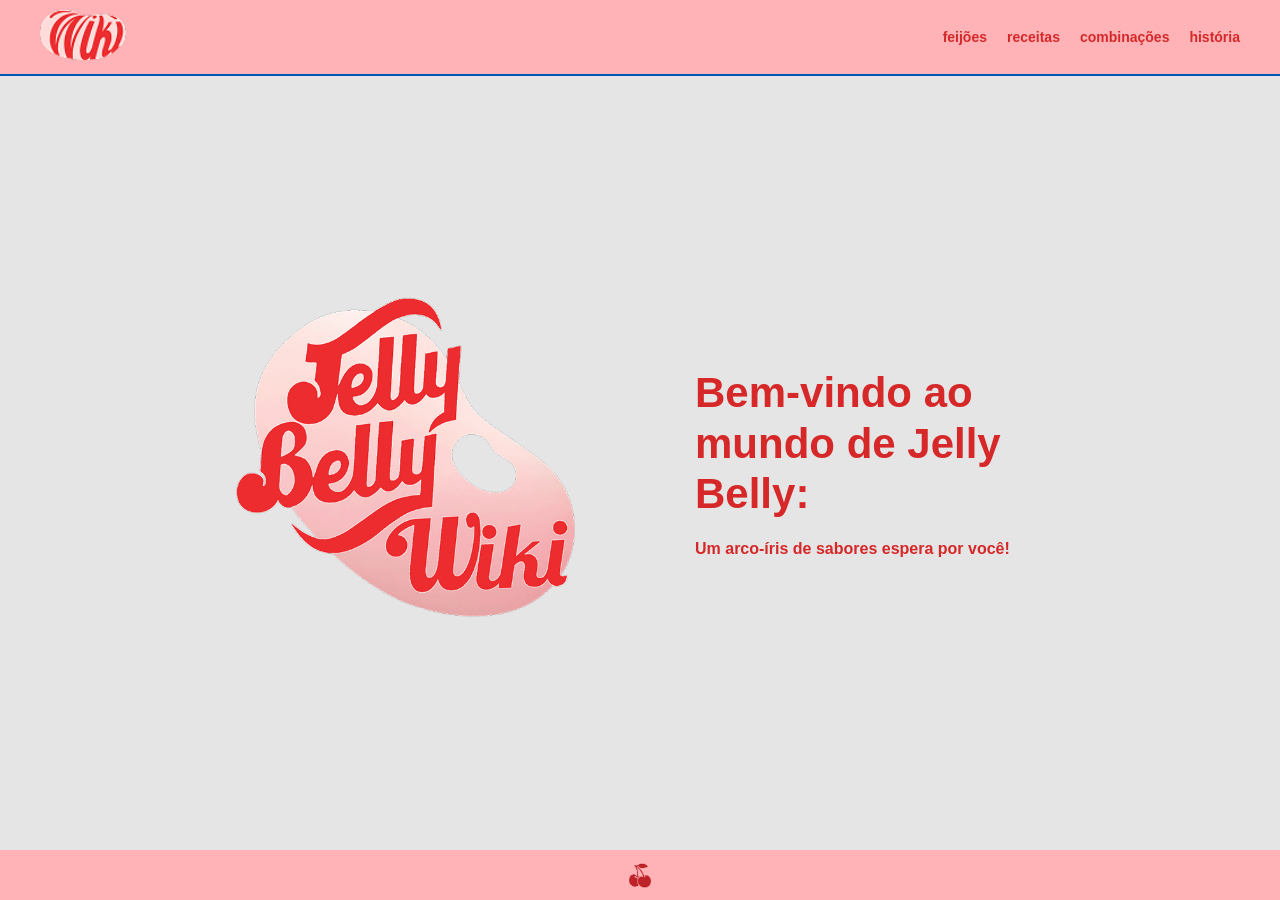
==== front-end/tela-inicial/index.html @ d639064e "iniciando criação das telas 1 e 2 no front end" ====
<!DOCTYPE html>
<html lang="pt-br">
<head>
    <meta charset="UTF-8">
    <meta name="viewport" content="width=device-width, initial-scale=1.0">
    <title>Jelly Belly Wiki - Home</title>
    <link rel="stylesheet" href="style.css">
</head>
<body>

    <!-- BARRA DE NAVEGAÇÃO SUPERIOR -->
    <header class="navbar">
        <div class="logo">
            <img src="../img/logo.png" alt="Jelly Belly Logo">
        </div>
        <nav class="menu">
            <a href="#">feijões</a>
            <a href="#">receitas</a>
            <a href="#">combinações</a>
            <a href="#">história</a>
        </nav>
    </header>

    <!-- CONTEÚDO PRINCIPAL (MEIO DA TELA) -->
    <main class="main-container">
        <div class="hero-image">
            <img src="../img/jellybelly.png" alt="Jelly Belly Wiki Logo Grande">
        </div>
        
        <div class="hero-text">
            <h1>Bem-vindo ao mundo de Jelly Belly:</h1>
            <p>Um arco-íris de sabores espera por você!</p>
        </div>
    </main>

    <!-- RODAPÉ (FOOTER) -->
    <footer class="footer">
        <img src="../img/cerejaLogo.png" alt="Cerejas" class="footer-icon">
    </footer>

</body>
</html>
---- front-end/tela-inicial/style.css ----
/* RESET PADRÃO: Limpa margens do navegador */
* {
    margin: 0;
    padding: 0;
    box-sizing: border-box;
    font-family: 'Arial', sans-serif;
}

body {
    background-color: #E5E5E5;
    min-height: 100vh;
    display: flex;
    flex-direction: column;
}

/* NAVBAR SUPERIOR */
.navbar {
    background-color: #FFB3B7;
    border-bottom: 2px solid #0056B3;
    display: flex;
    justify-content: space-between;
    align-items: center;
    padding: 10px 40px;
    min-height: 70px;
}

.navbar .logo img {
    height: 50px;
}

.navbar .menu {
    display: flex;
    flex-wrap: wrap;
    gap: 20px;
}

.navbar .menu a {
    text-decoration: none;
    color: #D62828;
    font-weight: bold;
    font-size: 14px;
    text-transform: lowercase;
}

/* CONTEÚDO CENTRAL */
.main-container {
    flex: 1;
    display: flex;
    align-items: center;
    justify-content: center;
    gap: 60px;
    padding: 40px;
}

.hero-image img {
    max-width: 450px;
    width: 100%;
    height: auto;
}

.hero-text {
    max-width: 400px;
}

.hero-text h1 {
    color: #D62828;
    font-size: 42px;
    line-height: 1.2;
    margin-bottom: 20px;
}

.hero-text p {
    color: #D62828;
    font-size: 16px;
    font-weight: bold;
}

/* RODAPÉ */
.footer {
    background-color: #FFB3B7;
    height: 50px;
    display: flex;
    justify-content: center;
    align-items: center;
}

.footer-icon {
    height: 25px;
}

/* ==========================================================================
   RESPONSIVIDADE (MEDIA QUERIES)
   ========================================================================== */

/* 📱 DISPOSITIVOS MÉDIOS E PEQUENOS (Tablets e Celulares Grandes - até 900px) */
@media (max-width: 900px) {
    .main-container {
        flex-direction: column; /* Joga o texto para baixo da imagem */
        gap: 30px;
        text-align: center; /* Centraliza os textos na tela */
        padding: 30px 20px;
    }

    .hero-image img {
        max-width: 350px; /* Reduz levemente a imagem no tablet */
    }

    .hero-text h1 {
        font-size: 34px; /* Diminui o título para não quebrar muitas linhas */
    }
}

/* 📱 DISPOSITIVOS MUITO PEQUENOS (Celulares - até 600px) */
@media (max-width: 600px) {
    .navbar {
        flex-direction: column; /* Logo fica em cima e menu embaixo */
        padding: 15px 10px;
        gap: 15px;
    }

    .navbar .menu {
        justify-content: center; /* Centraliza os links do menu no celular */
        gap: 15px;
    }

    .navbar .menu a {
        font-size: 13px; /* Diminui levemente a fonte do menu */
    }

    .hero-image img {
        max-width: 280px; /* Ajusta o tamanho do feijão para telas de celular */
    }

    .hero-text h1 {
        font-size: 28px;
    }
    
    .hero-text p {
        font-size: 14px;
    }
}
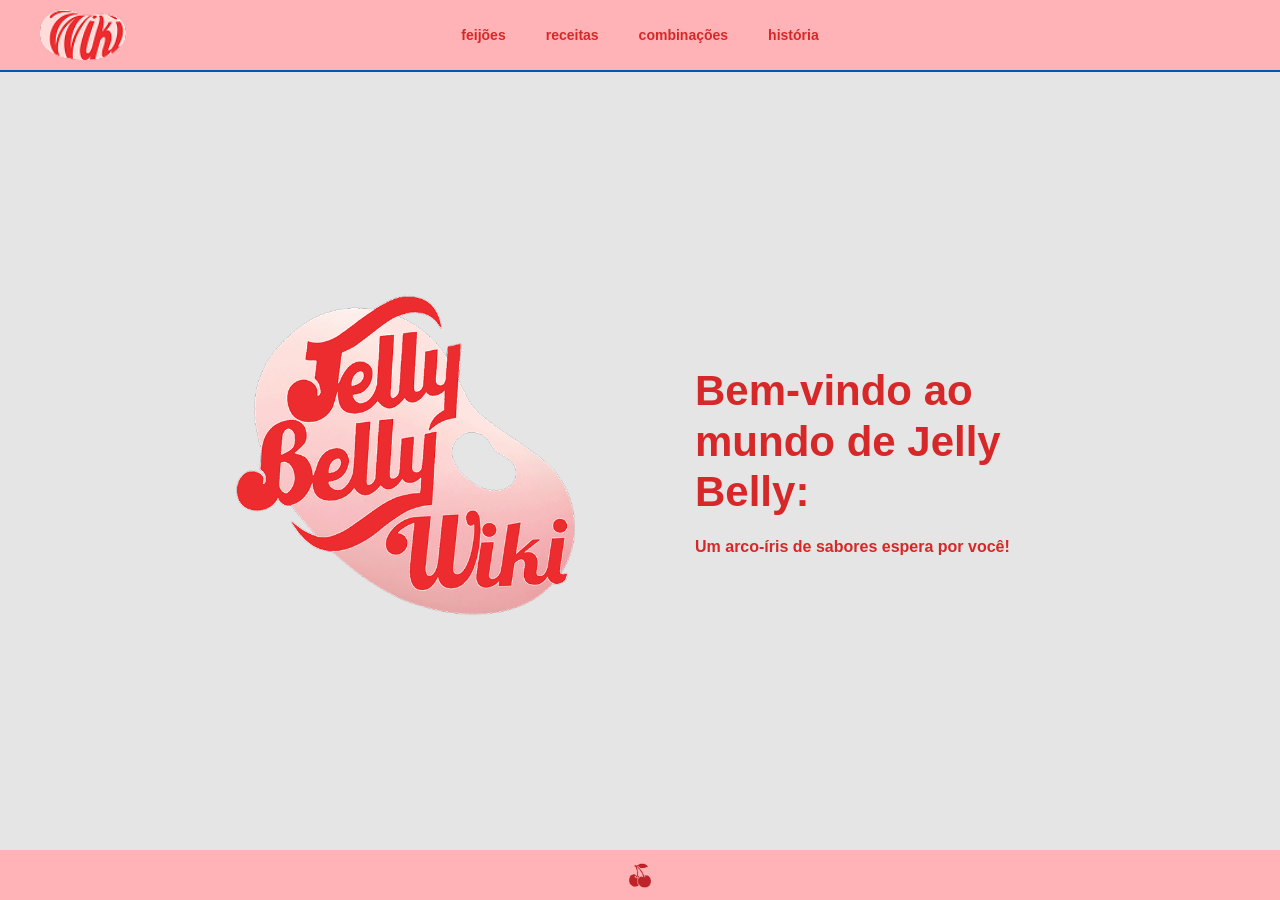
==== commit b5a26393: "iniciando criação da tela inicial" ====
--- a/front-end/tela-inicial/index.html
+++ b/front-end/tela-inicial/index.html
@@ -14,8 +14,8 @@
             <img src="../img/logo.png" alt="Jelly Belly Logo">
         </div>
         <nav class="menu">
-            <a href="#">feijões</a>
-            <a href="#">receitas</a>
+            <a href="../tela-principal/index.html">feijões</a>
+            <a href="../tela-receitas/index.html">receitas</a>
             <a href="#">combinações</a>
             <a href="#">história</a>
         </nav>
--- a/front-end/tela-inicial/style.css
+++ b/front-end/tela-inicial/style.css
@@ -13,25 +13,36 @@
     flex-direction: column;
 }
 
-/* NAVBAR SUPERIOR */
+/* NAVBAR SUPERIOR (CORRIGIDA E CENTRALIZADA) */
 .navbar {
-    background-color: #FFB3B7;
-    border-bottom: 2px solid #0056B3;
+    background-color: #FFB3B7; /* Rosa do topo original da sua Home */
+    border-bottom: 2px solid #0056B3; /* Mantém a sua borda azul da Home */
     display: flex;
-    justify-content: space-between;
     align-items: center;
     padding: 10px 40px;
     min-height: 70px;
+    position: relative; /* Permite a centralização absoluta do menu */
+}
+
+.navbar .logo {
+    display: flex;
+    align-items: center;
+    z-index: 2; /* Mantém a logo visível em cima se a tela encolher */
 }
 
 .navbar .logo img {
     height: 50px;
 }
 
+/* O MENU FICA CENTRALIZADO NO MEIO EXATO DA TELA INICIAL */
 .navbar .menu {
     display: flex;
-    flex-wrap: wrap;
-    gap: 20px;
+    gap: 40px; /* Espaçamento elegante entre os links igual ao catálogo */
+    
+    /* TRUQUE DO FIGMA: Força os links para o centro real da tela */
+    position: absolute;
+    left: 50%;
+    transform: translateX(-50%);
 }
 
 .navbar .menu a {
@@ -40,6 +51,11 @@
     font-weight: bold;
     font-size: 14px;
     text-transform: lowercase;
+    transition: color 0.2s ease;
+}
+
+.navbar .menu a:hover {
+    color: #FF2E3B; /* Feedback visual opcional ao passar o mouse */
 }
 
 /* CONTEÚDO CENTRAL */
